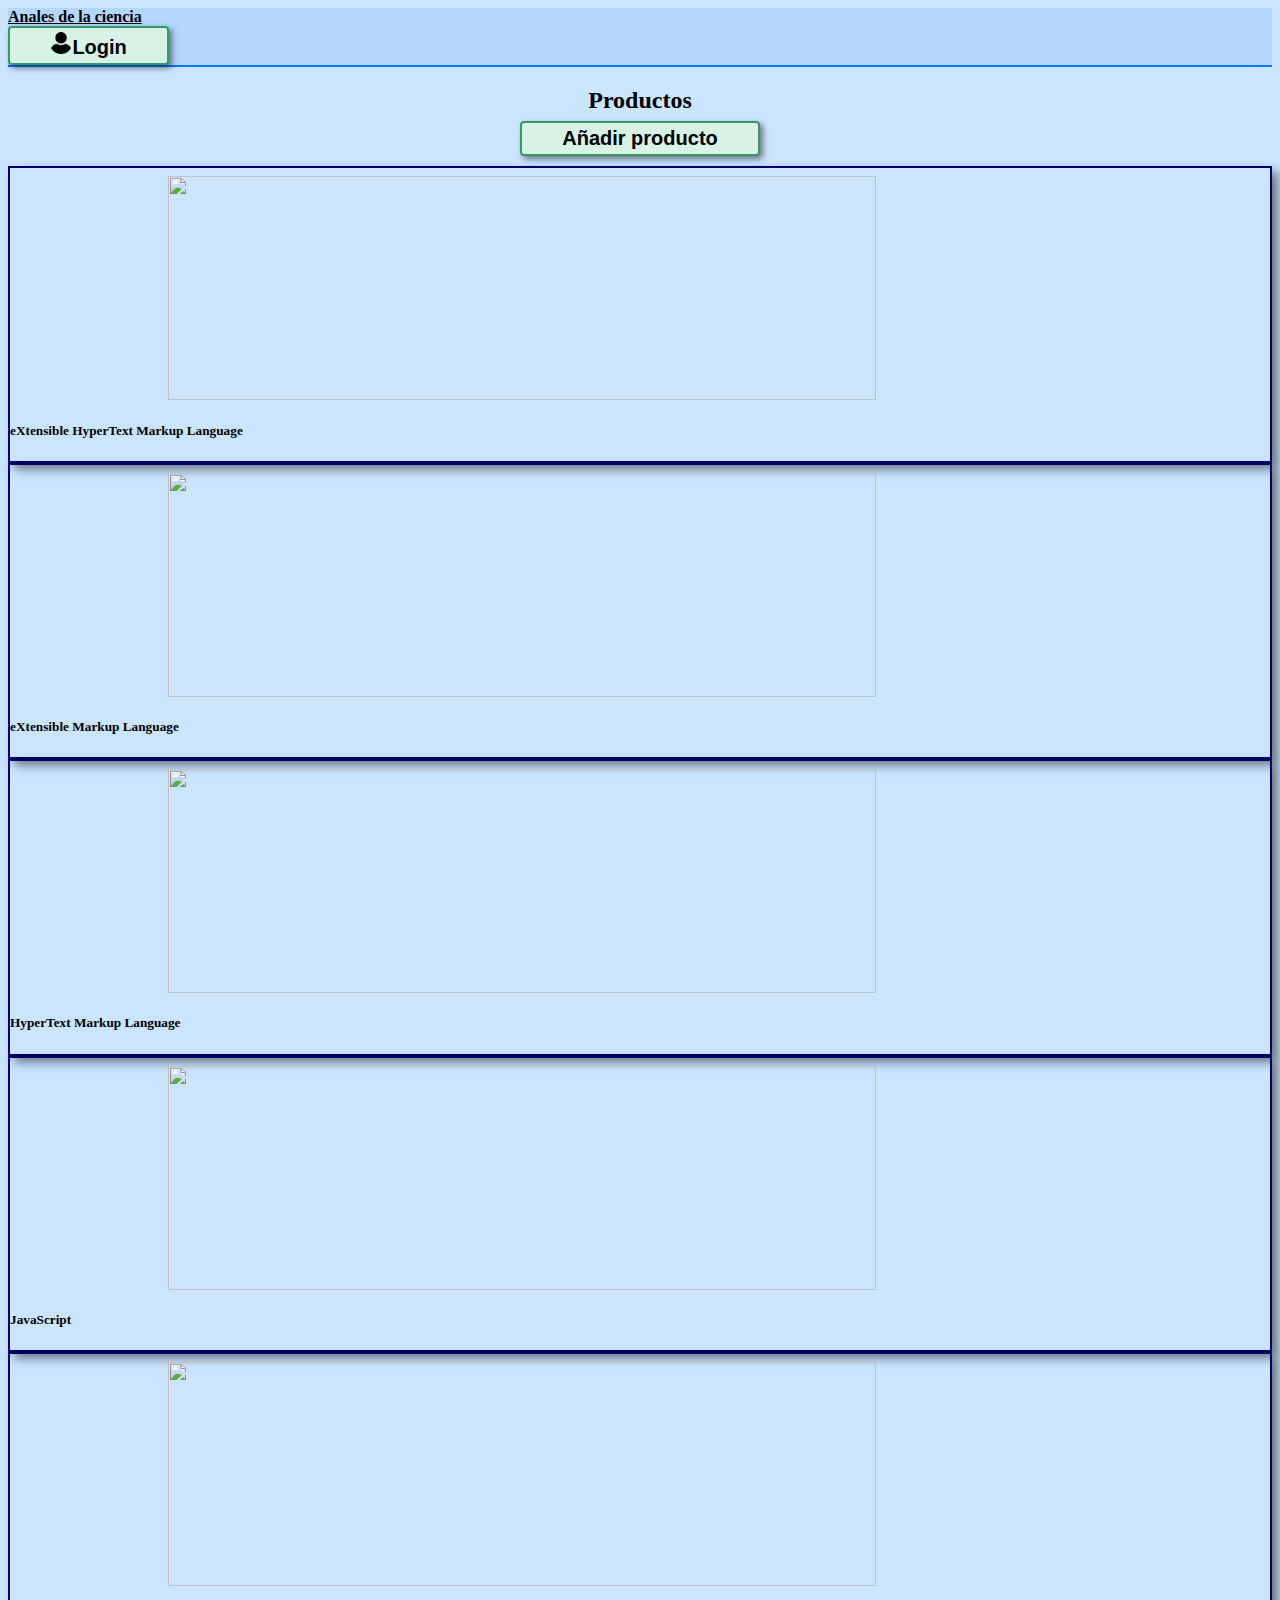
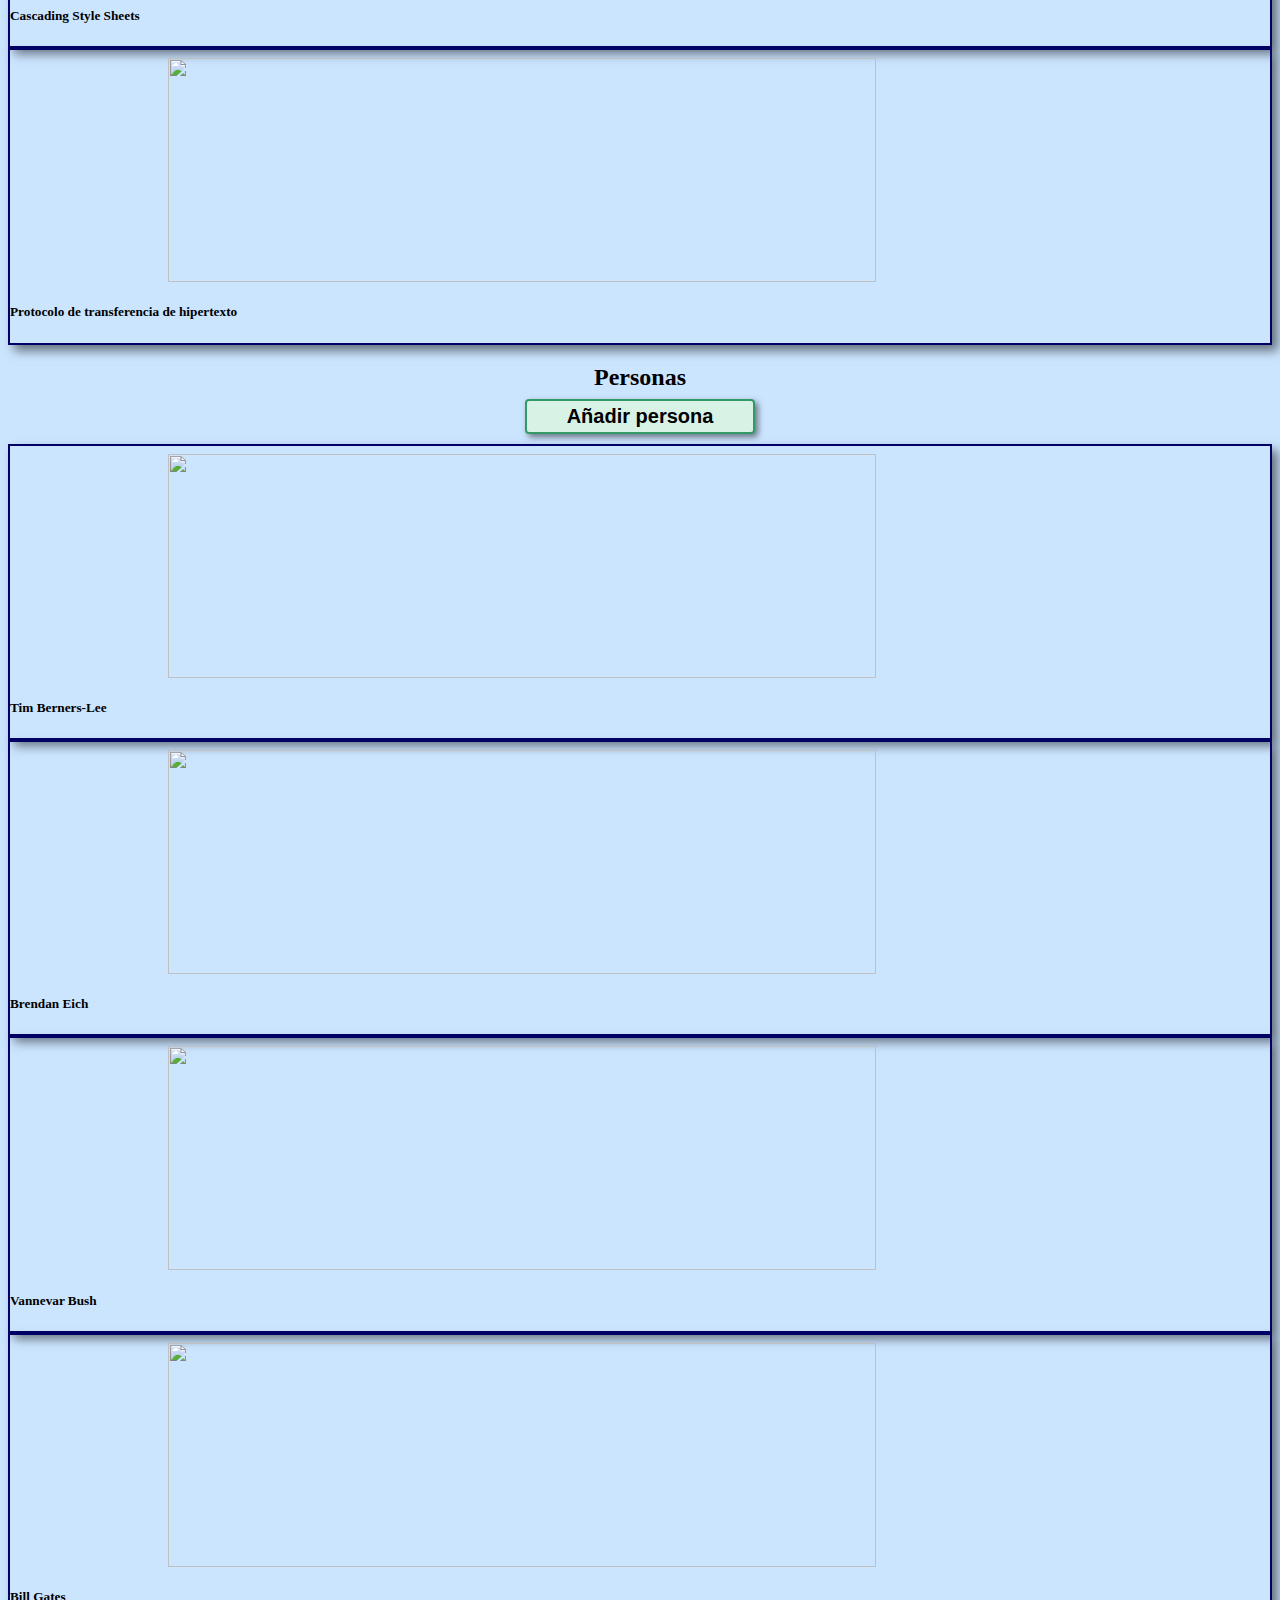
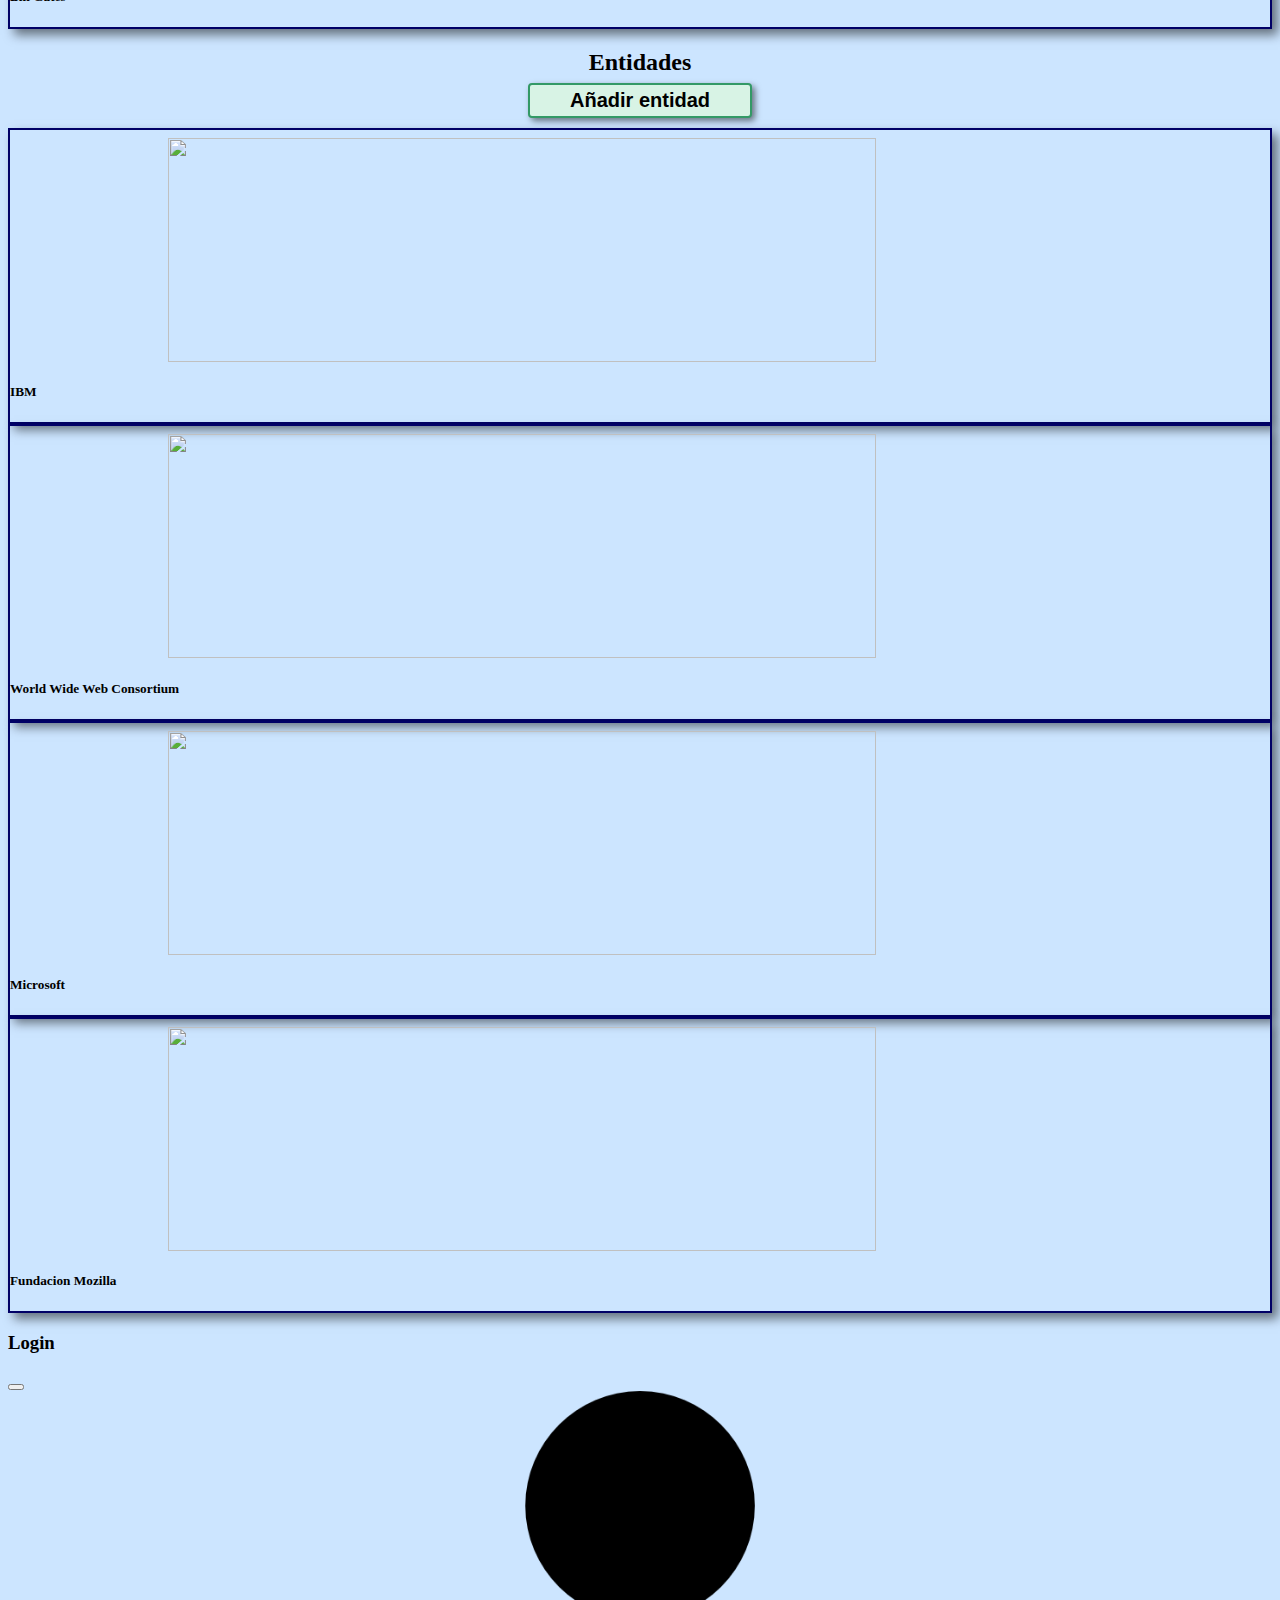
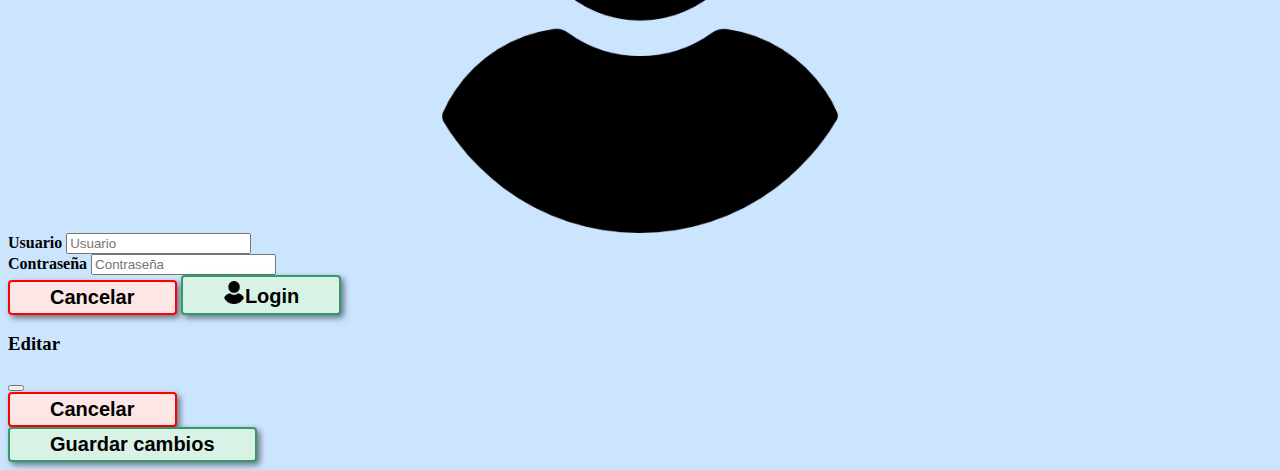
==== index.html @ 4d508153 "borrada una carpeta" ====
<!doctype html>
<html>

<head>
    <title>Practica_Frontend</title>
    <meta charset="UTF-8">
    <meta name="viewport" content="width=device-width, initial-scale=1.0">
    <link href="https://cdn.jsdelivr.net/npm/bootstrap@5.0.0-beta3/dist/css/bootstrap.min.css" rel="stylesheet"
        integrity="sha384-eOJMYsd53ii+scO/bJGFsiCZc+5NDVN2yr8+0RDqr0Ql0h+rP48ckxlpbzKgwra6" crossorigin="anonymous">
    <link rel="stylesheet" href="style.css">
</head>

<body>
    <nav class="navbar barra_nav">
        <div class="container-lg">
            <a class="navbar-brand fs-1" id="titulo" href="index.html">Anales de la ciencia</a>
            <button type="button" id="loginNav" class="btn loginbtn" data-bs-toggle="modal"
                data-bs-target="#modalLogin">
                <img src="iconos/user.png" class="me-2">Login</button>
            <button type="button" id="logout" class="btn red logout">Logout</button>
        </div>
    </nav>

    <div class="container-lg mt-2" id="contenedor">
        <div class="row align-items-start g-4">
            <div class="col-md-4">
                <h2 class="subtitulo">Productos</h2>
                <button type="button" id="btnProducto" class="btn crear" data-bs-toggle='modal'
                    data-bs-target='#modalFormulario' onclick="crear(this.id);">Añadir producto</button>
                <div id="productos">
                </div>
            </div>
            <div class="col-md-4">
                <h2 class="subtitulo">Personas</h2>
                <button type="button" id="btnPersona" class="btn crear" data-bs-toggle='modal'
                    data-bs-target='#modalFormulario' onclick="crear(this.id);">Añadir persona</button>
                <div id="personas">
                </div>
            </div>
            <div class="col-md-4">
                <h2 class="subtitulo">Entidades</h2>
                <button type="button" id="btnEntidad" class="btn crear" data-bs-toggle='modal'
                    data-bs-target='#modalFormulario' onclick="crear(this.id);">Añadir entidad</button>
                <div id="entidades">
                </div>
            </div>
        </div>
    </div>

    <div class="container-lg mt-2" id="modales">
        <div id="modalLogin" class="modal fade">
            <div class="modal-dialog modal-dialog-centered">
                <div class="modal-content">
                    <div class="modal-header">
                        <h3 class="modal-title">Login</h3>
                        <button type="button" class="btn-close" data-bs-dismiss="modal"></button>
                    </div>
                    <form class="modal-body">
                        <div class="mb-2">
                            <img class="loginImg" src="iconos/user.png" class="me-2">
                        </div>
                        <div class="mb-2">
                            <label for="usuario" class="form-label">Usuario</label>
                            <input type="text" class="form-control" placeholder="Usuario" id="usuario">
                        </div>
                        <div class="mb-2">
                            <label for="pwd" class="form-label">Contraseña</label>
                            <input type="password" class="form-control" placeholder="Contraseña" id="pwd">
                        </div>
                        <div class="modal-footer">
                            <button type="button" class="btn red" data-bs-dismiss="modal">Cancelar</button>
                            <button type="submit" id="login" class="btn loginbtn" data-bs-dismiss="modal"><img
                                    src="iconos/user.png" class="me-2">Login</button>
                        </div>
                    </form>
                </div>
            </div>
        </div>

        <div id="modalFormulario" class="modal fade">
            <div class="modal-dialog modal-dialog-centered">
                <div class="modal-content">
                    <div class="modal-header">
                        <h3 class="modal-title" id="modalFormTitulo">Editar</h3>
                        <button type="button" class="btn-close" data-bs-dismiss="modal"></button>
                    </div>
                    <form id="mBodyFormulario" class="modal-body">

                    </form>
                    <div class="modal-footer">
                        <button type="button" class="btn red" data-bs-dismiss="modal">Cancelar</button>
                        <div id="save">
                            <button type="submit" id="guardarCambios" class="btn loginbtn" data-bs-dismiss="modal">
                                Guardar cambios</button>
                        </div>
                    </div>
                </div>
            </div>
        </div>
    </div>

    <script src="https://cdn.jsdelivr.net/npm/bootstrap@5.0.0-beta3/dist/js/bootstrap.bundle.min.js"
        integrity="sha384-JEW9xMcG8R+pH31jmWH6WWP0WintQrMb4s7ZOdauHnUtxwoG2vI5DkLtS3qm9Ekf" crossorigin="anonymous">
    </script>
    <script src="./javascript/carga.js"></script>
    <script src="./javascript/login.js"></script>
    <script src="./javascript/borrar.js"></script>
    <script src="/javascript/crearFormulario.js"></script>
</body>

</html>
---- style.css ----
body {
    background-color: #cce5ff;
}

h2 {
    font-weight: bolder;
}

a:hover {
    color: black;
}

.subtitulo {
    text-align: center;
    margin-bottom: 0.3em;
}

.barra_nav {
    background-color: #b3d7ff;
    border-bottom: 2px solid #0077ff;
}

.navbar-brand {
    color: black;
    font-weight: bold;
}

button>img {
    width: 1.4rem;
}

.card>img {
    width: 75%;
    height: 17.5vw;
    object-fit: cover;
    display: block;
    margin: 0.5em auto 0.3em auto;
}

.red,
.editar,
.loginbtn,
.crear {
    border: 2px solid;
    border-radius: 4px;
    color: black;
    font-weight: bold;
    box-shadow: 3px 3px 6px rgba(0, 0, 0, 0.5);
    padding: 0.2em 2em;
    font-size: 1.25rem;
}

.loginbtn,
.editar,
.crear {
    border-color: #339966;
    background-color: #d8f3e5;
}

.red {
    border-color: red;
    background-color: #ffe6e6;
}

.crear {
    display: block;
    margin: 0 auto 0.5em auto;
}

.red:hover {
    background-color: #ffb3b3;
}

.editar:hover,
.loginbtn:hover {
    background-color: #66cc99;
}

.loginImg {
    display: block;
    margin-left: auto;
    margin-right: auto;
    width: 35%;
}

.form-label {
    font-weight: bold;
    color: black;
}

.btn-close:hover {
    color: black;
    background-color: lightgray;
}

.botonesObjeto {
    display: none;
    flex-direction: row;
    justify-content: space-around;
}

.logout {
    display: none;
}

.card {
    border: 2px solid #000066;
    box-shadow: 6px 6px 10px rgba(0, 0, 0, 0.5);
}

#mBodyFormulario label,
#mBodyFormulario h4 {
    text-transform: capitalize;
}

@media only screen and (max-width: 768px) {
    .card>img {
        width: 100%;
        object-fit: contain;
    }

    .card {
        margin: 0 10%;
    }
}

@media only screen and (max-width: 1000px) and (min-width:768px) {

    .red,
    .editar {
        padding: 0.2em 1em;
        font-size: 1rem;
    }
}
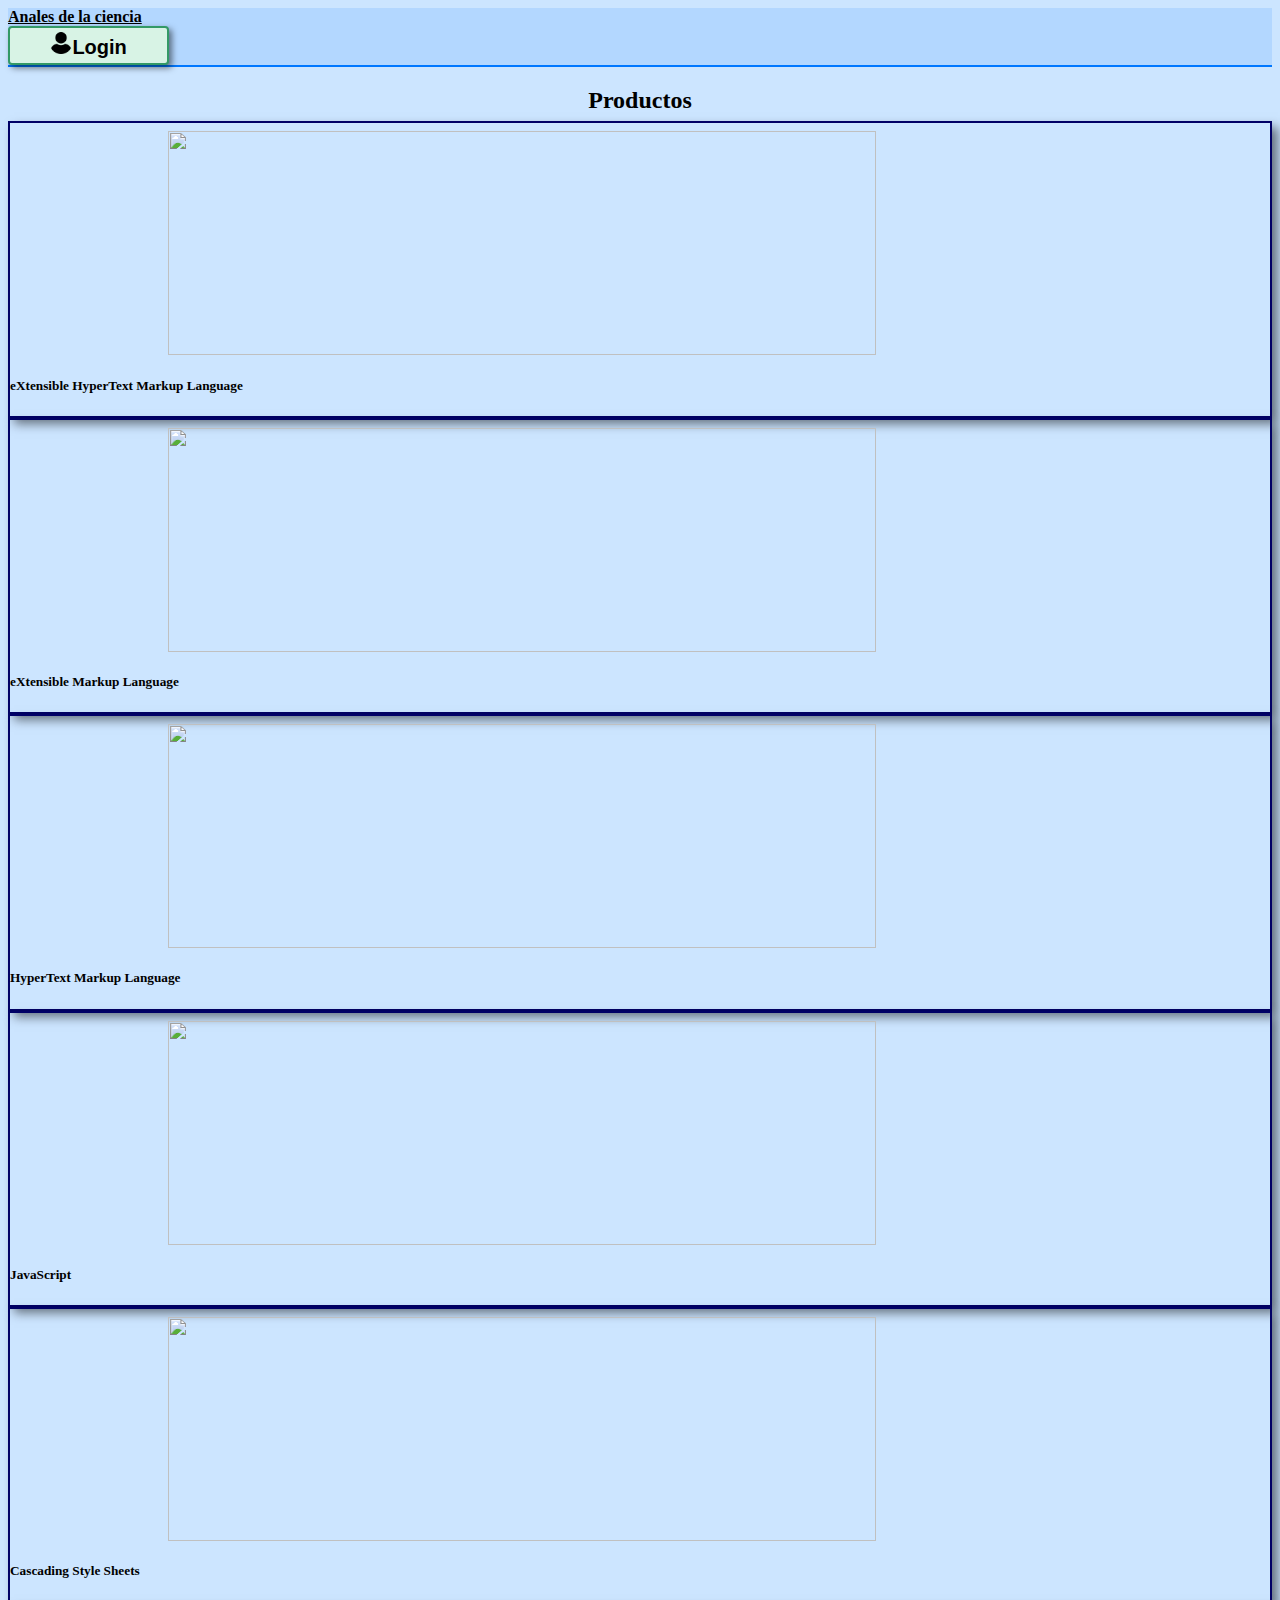
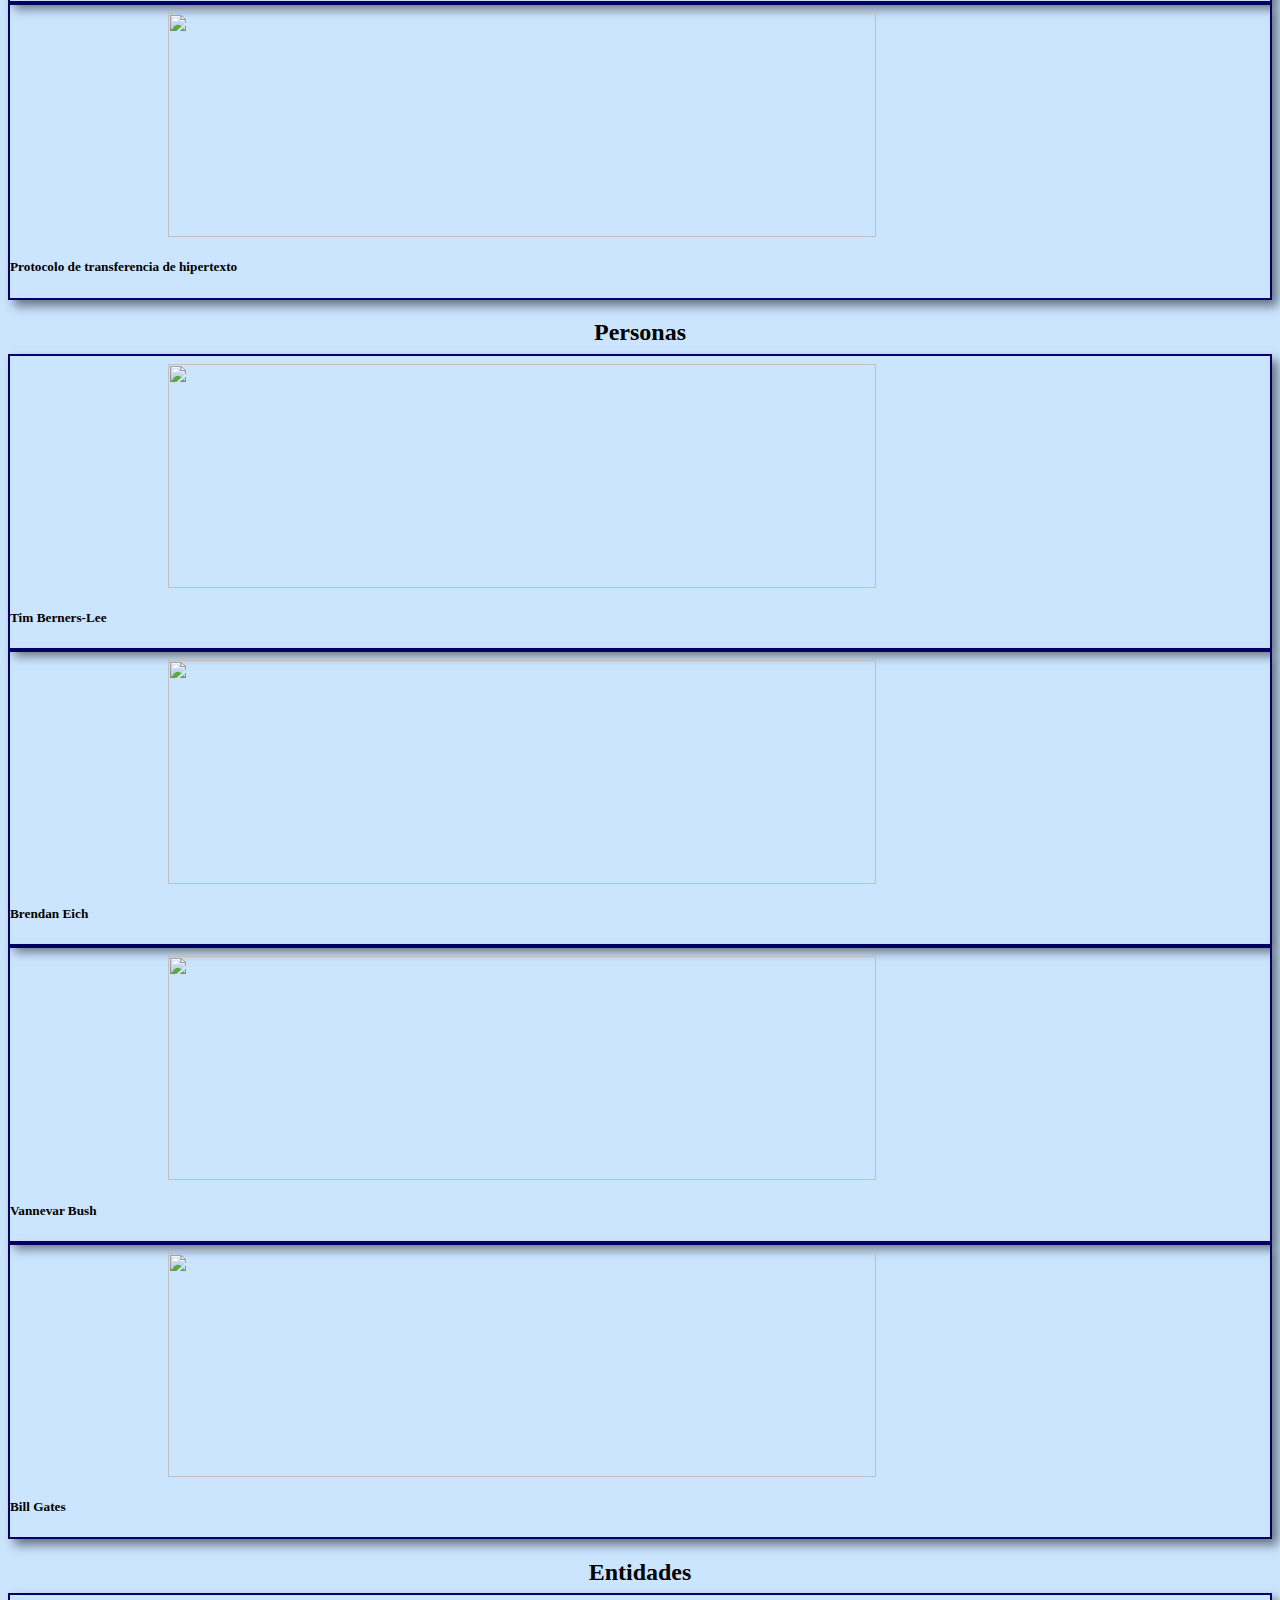
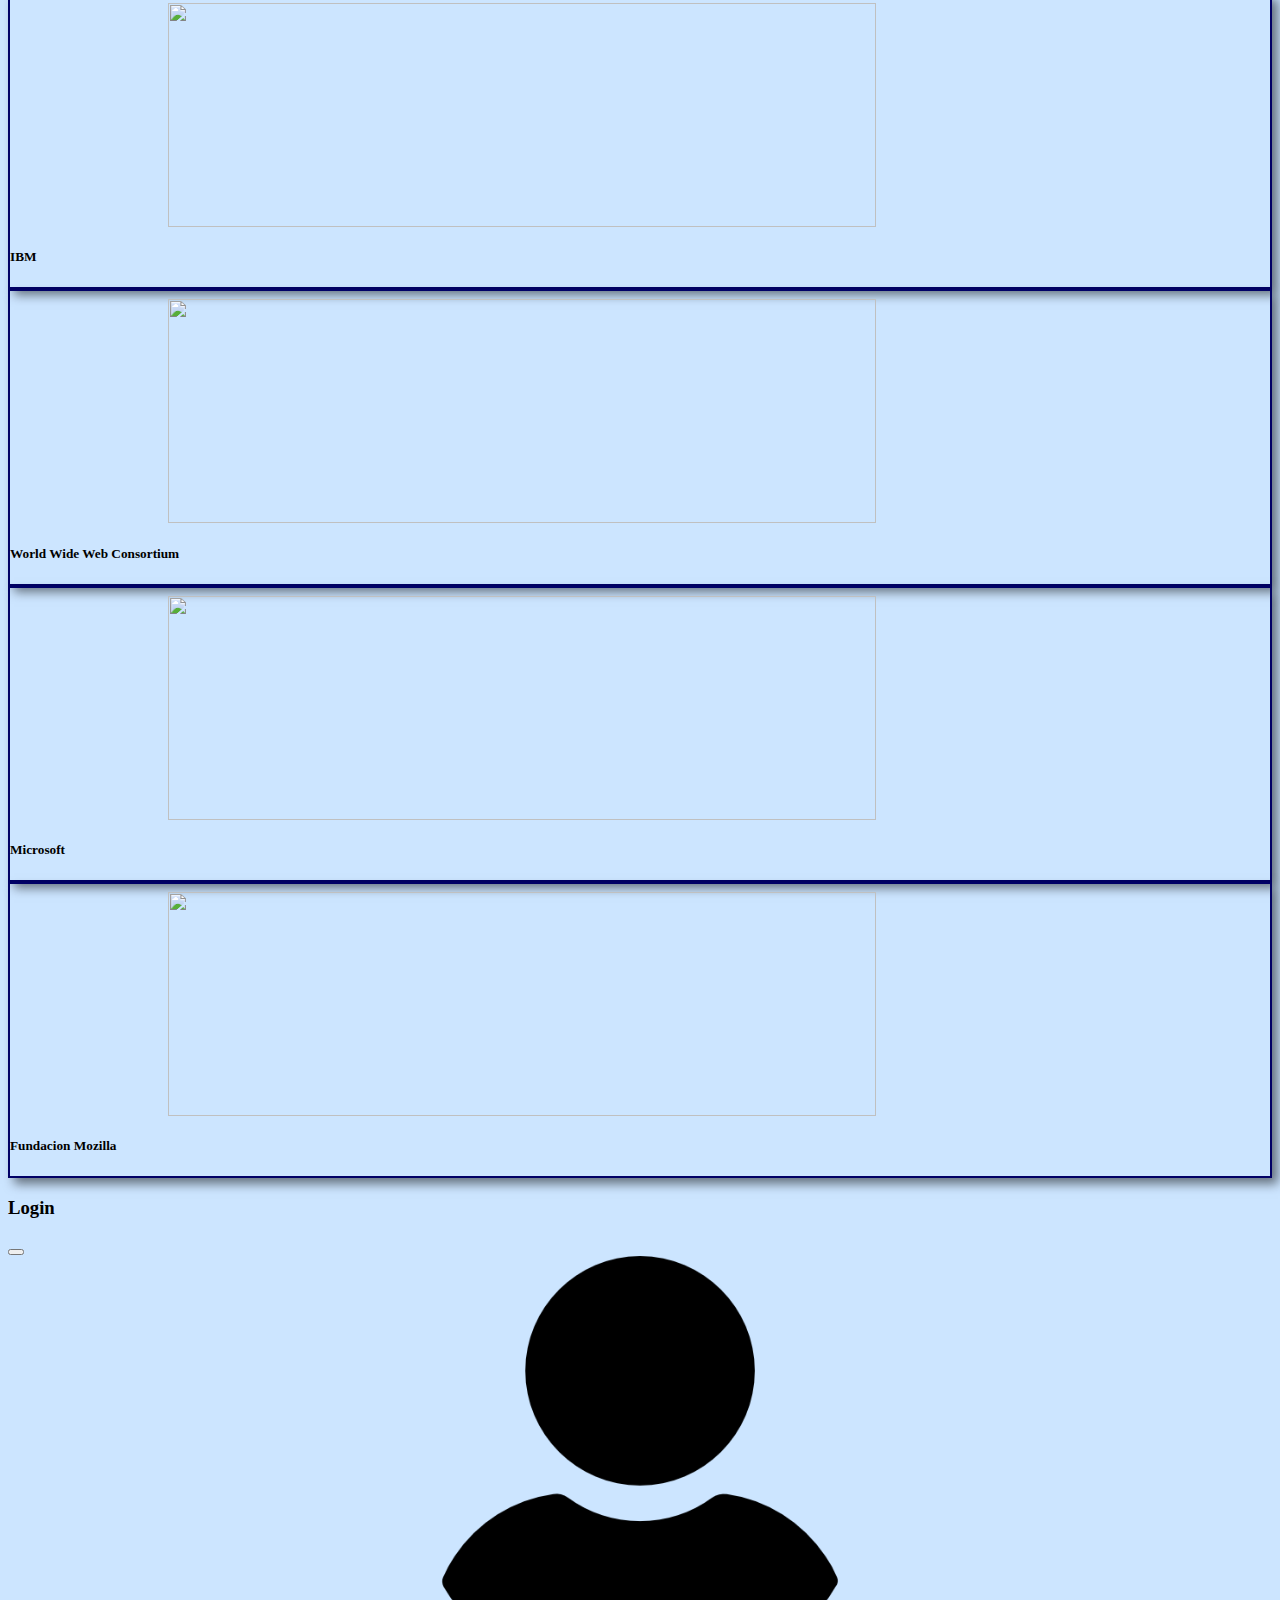
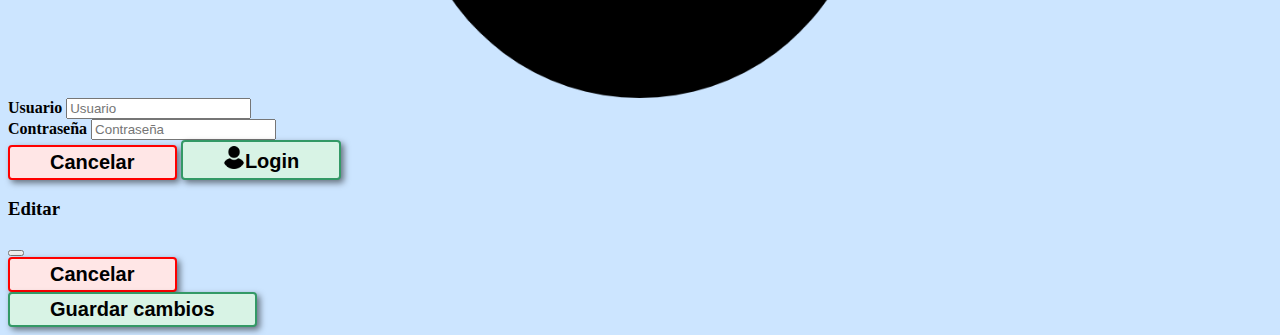
==== commit 3a4aff21: "Borrar c'odigo innecesario y ajustar variables" ====
--- a/index.html
+++ b/index.html
@@ -84,16 +84,16 @@
                         <h3 class="modal-title" id="modalFormTitulo">Editar</h3>
                         <button type="button" class="btn-close" data-bs-dismiss="modal"></button>
                     </div>
-                    <form id="mBodyFormulario" class="modal-body">
-
+                    <form class="modal-body">
+                        <div id="mBodyFormulario"></div>
+                        <div id="mFooter2" class="modal-footer">
+                            <button type="button" class="btn red" data-bs-dismiss="modal">Cancelar</button>
+                            <div id="save">
+                                <button type="submit" id="guardarCambios" class="btn loginbtn" data-bs-dismiss="modal">
+                                    Guardar cambios</button>
+                            </div>
+                        </div>
                     </form>
-                    <div class="modal-footer">
-                        <button type="button" class="btn red" data-bs-dismiss="modal">Cancelar</button>
-                        <div id="save">
-                            <button type="submit" id="guardarCambios" class="btn loginbtn" data-bs-dismiss="modal">
-                                Guardar cambios</button>
-                        </div>
-                    </div>
                 </div>
             </div>
         </div>
@@ -104,8 +104,9 @@
     </script>
     <script src="./javascript/carga.js"></script>
     <script src="./javascript/login.js"></script>
+    <script src="/javascript/crearFormulario.js"></script>
     <script src="./javascript/borrar.js"></script>
-    <script src="/javascript/crearFormulario.js"></script>
+    <script src="javascript/showD.js"></script>
 </body>
 
 </html>--- a/style.css
+++ b/style.css
@@ -1,3 +1,8 @@
+:root {
+    --displayCrear: block;
+
+}
+
 body {
     background-color: #cce5ff;
 }
@@ -63,7 +68,7 @@
 }
 
 .crear {
-    display: block;
+    display: var(--displayCrear);
     margin: 0 auto 0.5em auto;
 }
 
@@ -108,9 +113,17 @@
     box-shadow: 6px 6px 10px rgba(0, 0, 0, 0.5);
 }
 
+.imagen {
+    cursor: pointer;
+}
+
 #mBodyFormulario label,
 #mBodyFormulario h4 {
     text-transform: capitalize;
+}
+
+.datos {
+    overflow: hidden;
 }
 
 @media only screen and (max-width: 768px) {
@@ -127,7 +140,8 @@
 @media only screen and (max-width: 1000px) and (min-width:768px) {
 
     .red,
-    .editar {
+    .editar,
+    .loginbtn {
         padding: 0.2em 1em;
         font-size: 1rem;
     }
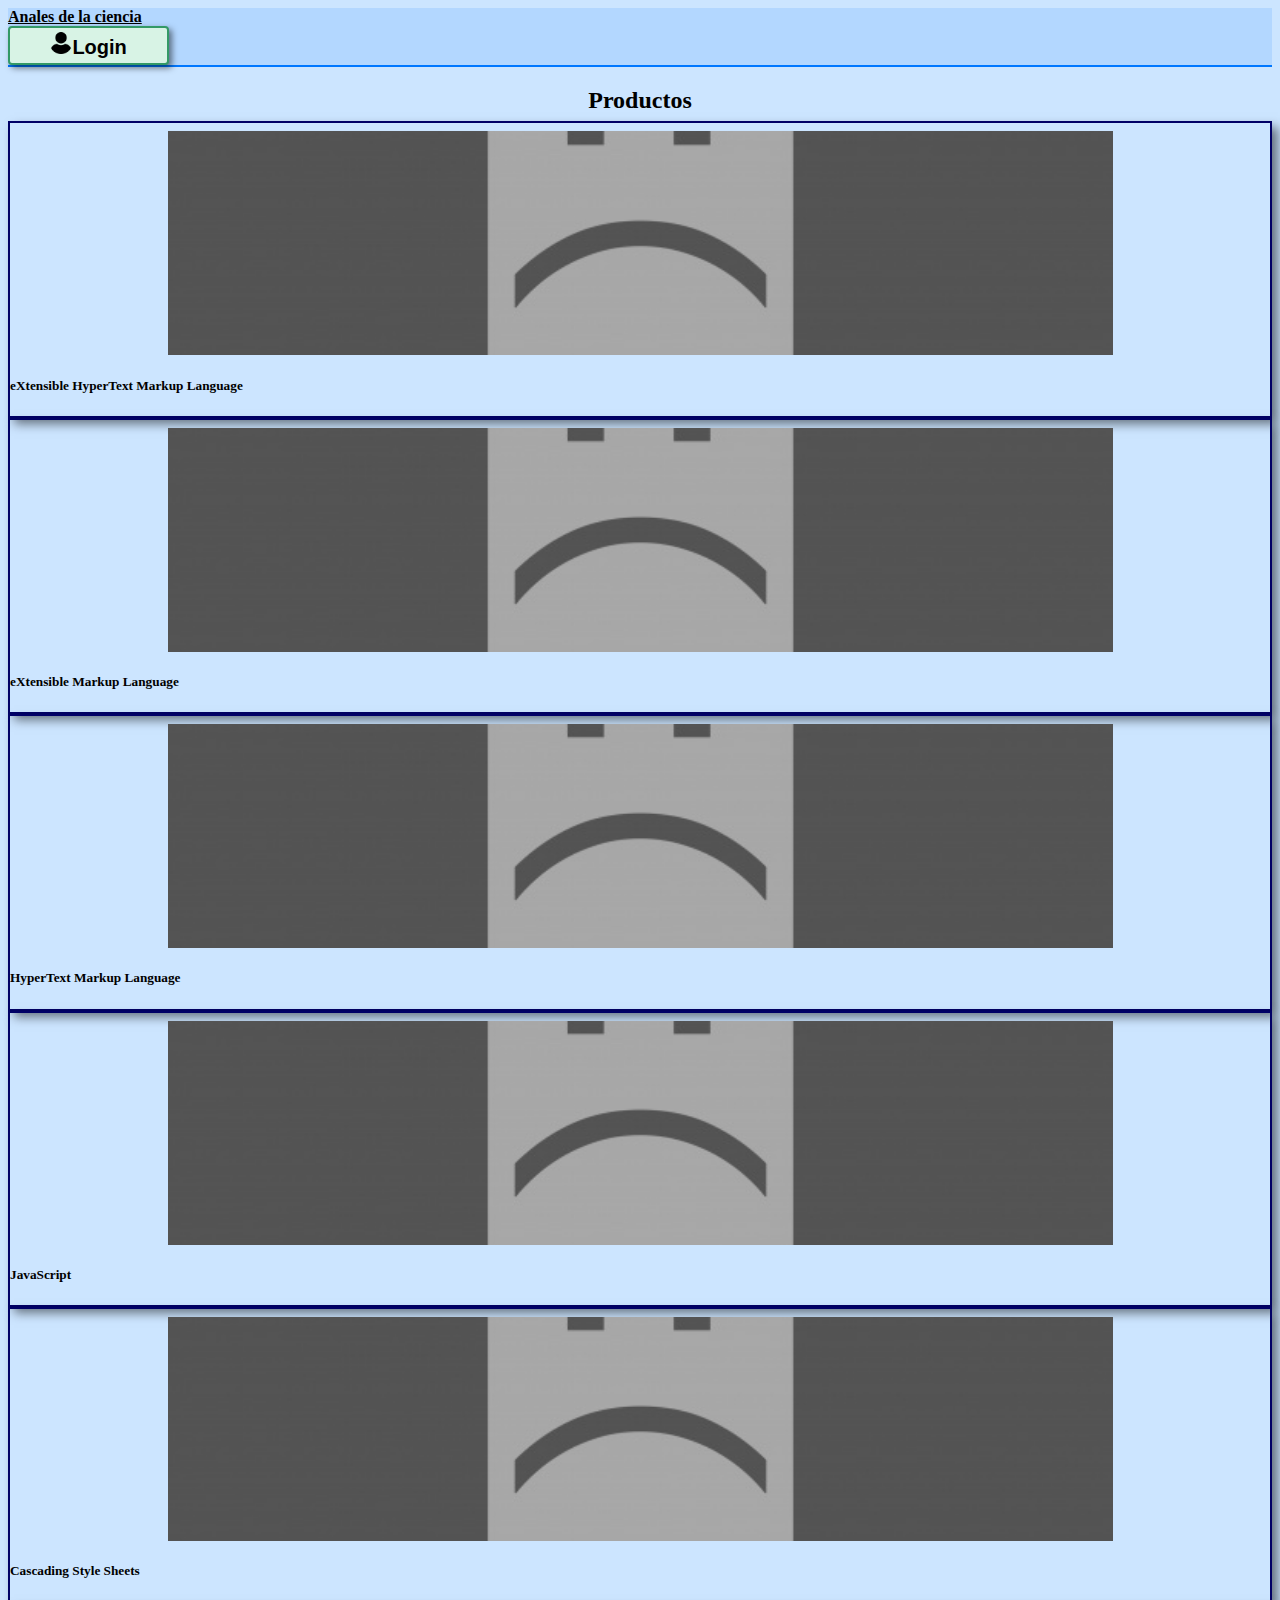
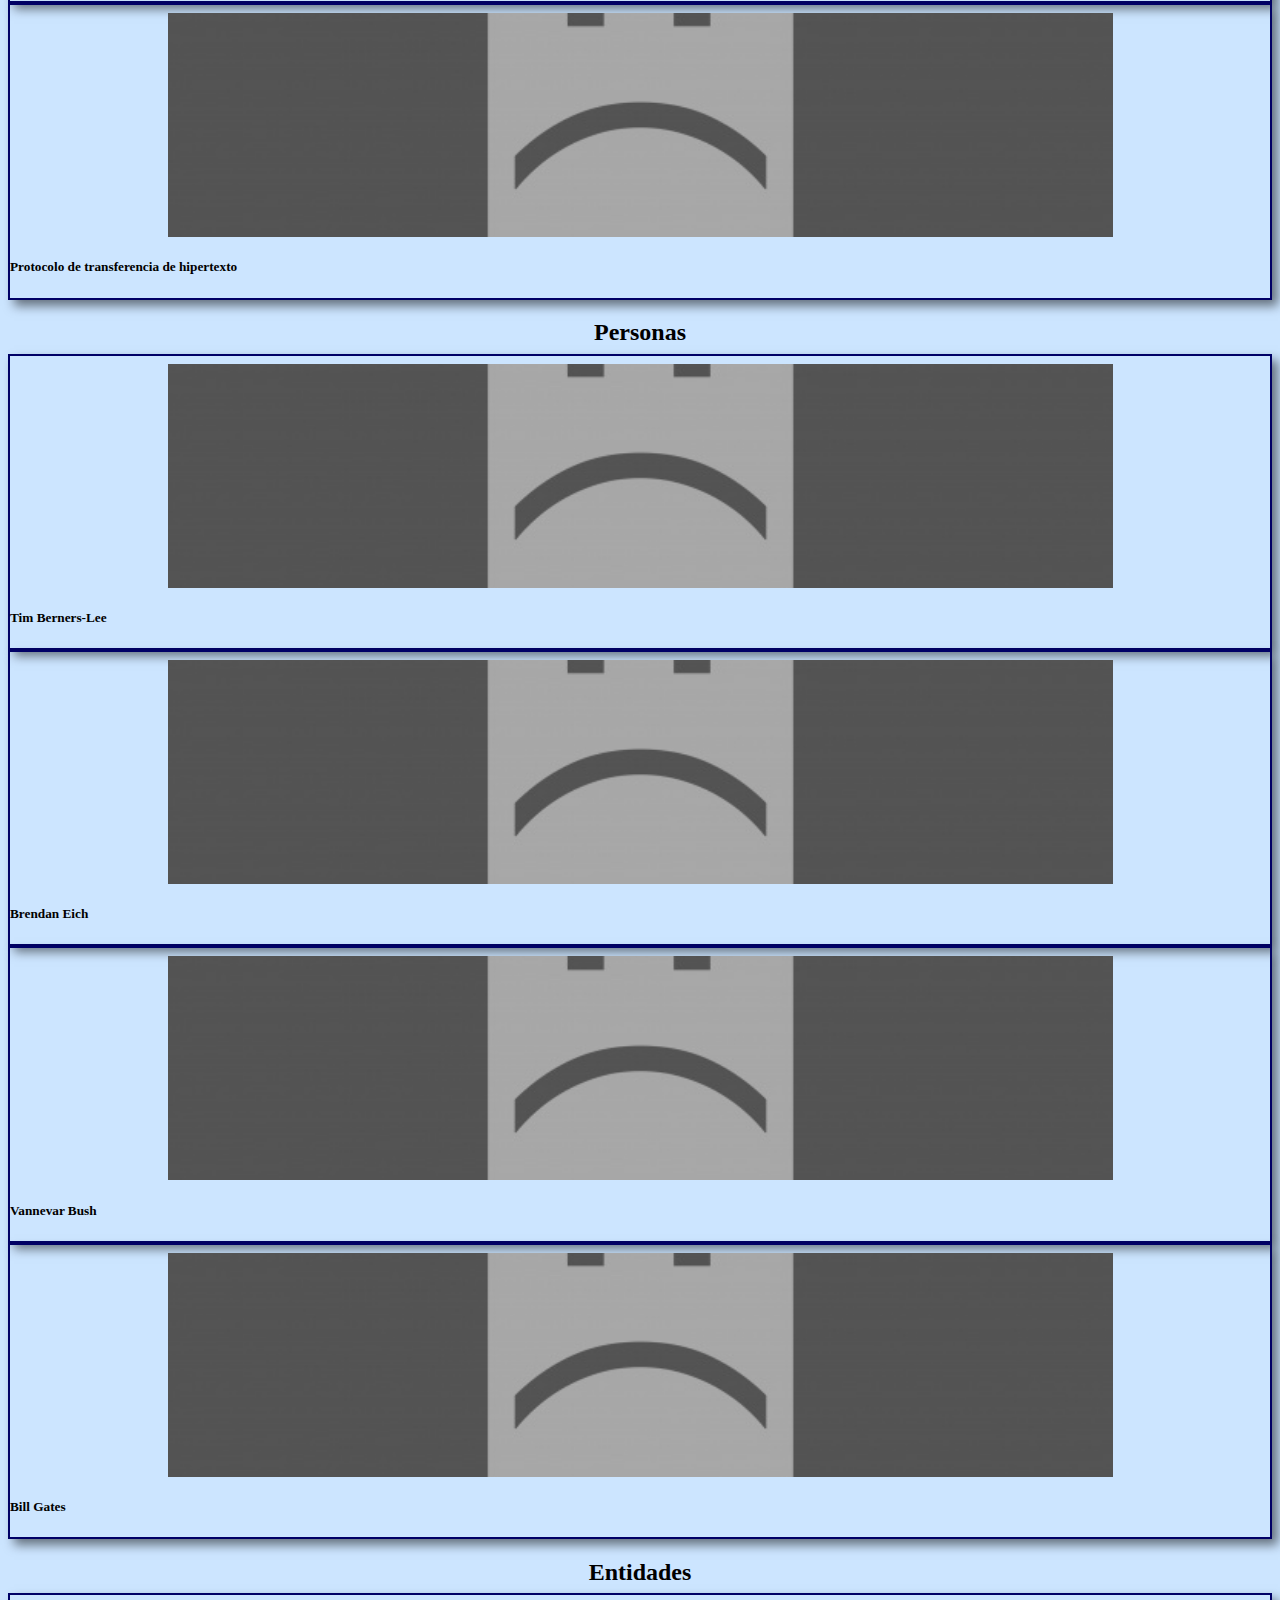
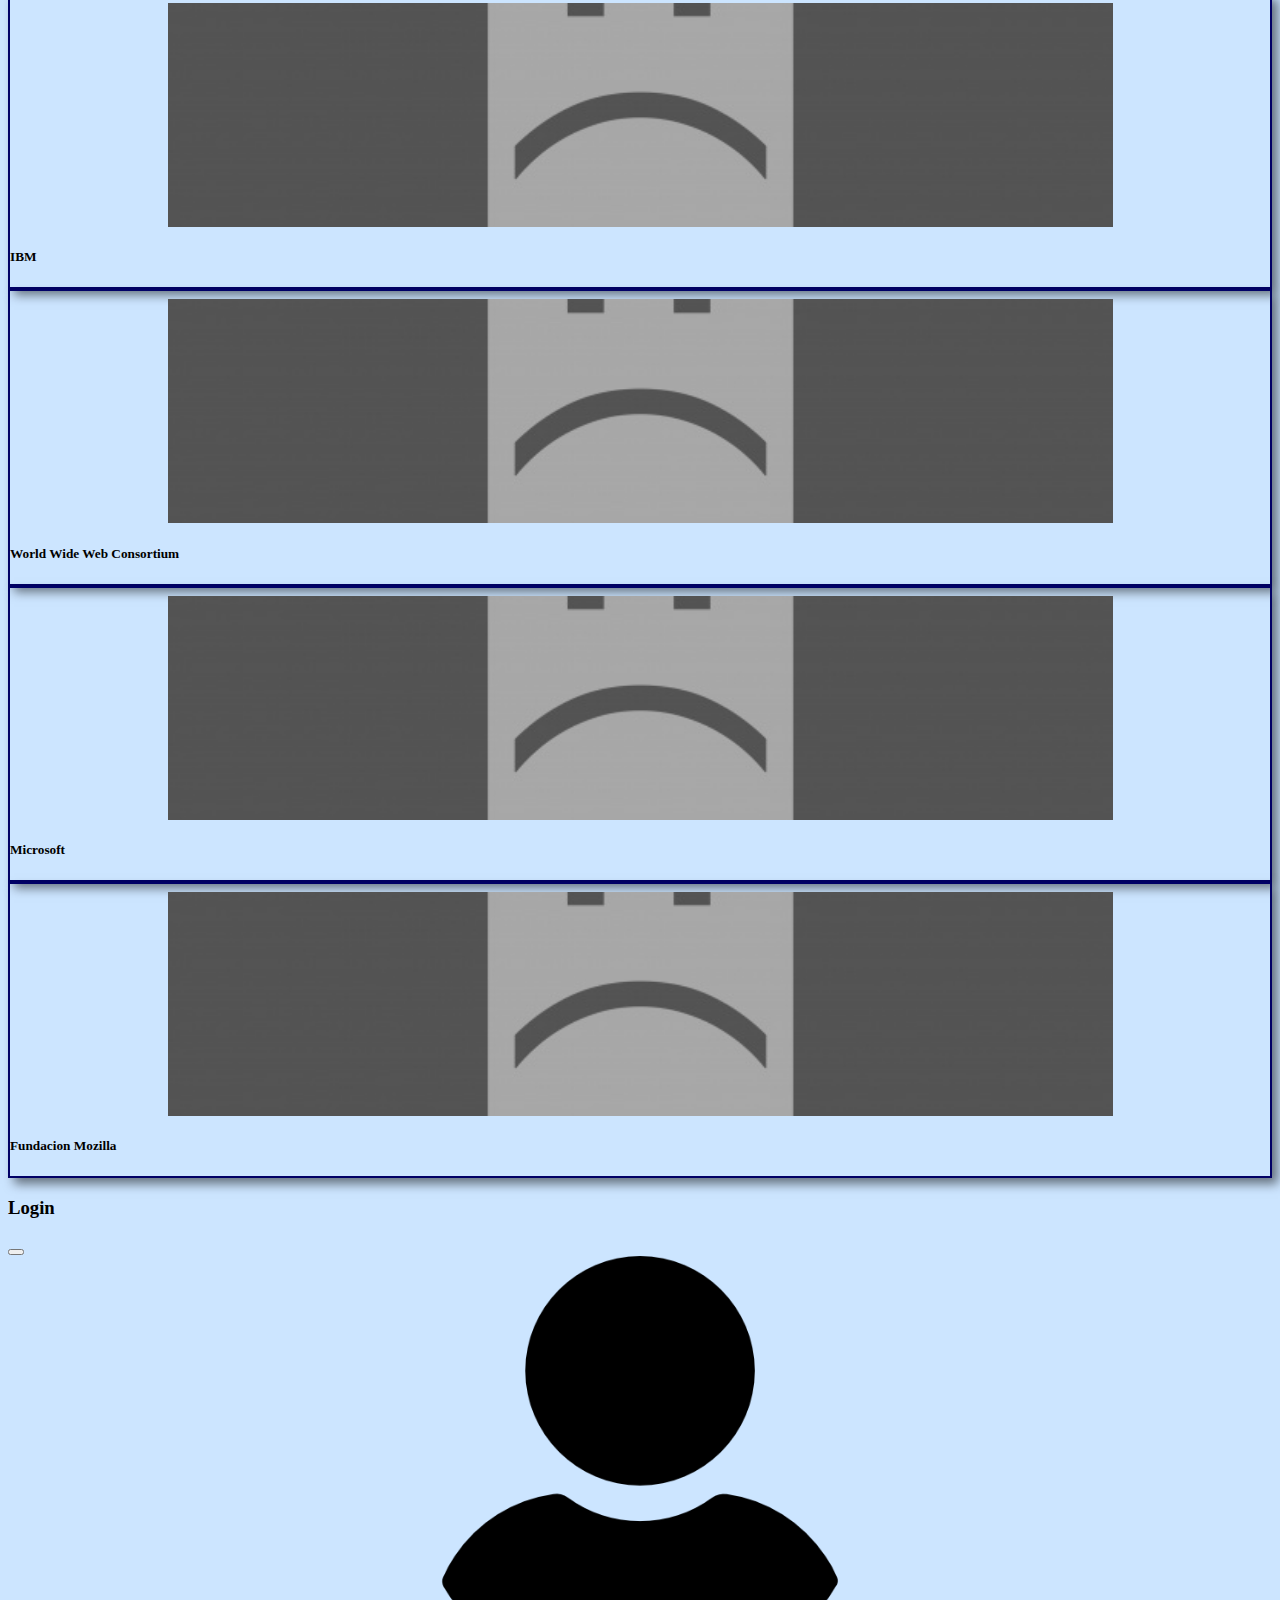
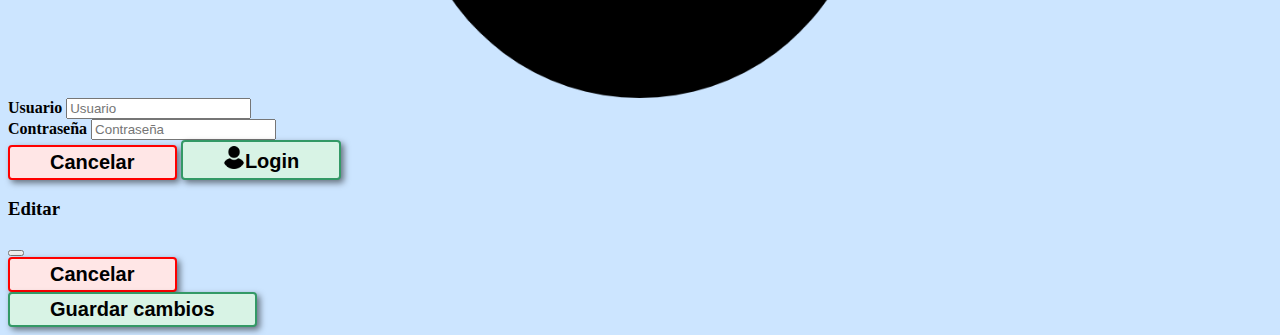
==== commit 3ee20477: "cambios de nombres de atributos" ====
--- a/index.html
+++ b/index.html
@@ -27,21 +27,21 @@
                 <h2 class="subtitulo">Productos</h2>
                 <button type="button" id="btnProducto" class="btn crear" data-bs-toggle='modal'
                     data-bs-target='#modalFormulario' onclick="crear(this.id);">Añadir producto</button>
-                <div id="productos">
+                <div id="productosCol">
                 </div>
             </div>
             <div class="col-md-4">
                 <h2 class="subtitulo">Personas</h2>
                 <button type="button" id="btnPersona" class="btn crear" data-bs-toggle='modal'
                     data-bs-target='#modalFormulario' onclick="crear(this.id);">Añadir persona</button>
-                <div id="personas">
+                <div id="personasCol">
                 </div>
             </div>
             <div class="col-md-4">
                 <h2 class="subtitulo">Entidades</h2>
                 <button type="button" id="btnEntidad" class="btn crear" data-bs-toggle='modal'
                     data-bs-target='#modalFormulario' onclick="crear(this.id);">Añadir entidad</button>
-                <div id="entidades">
+                <div id="entidadesCol">
                 </div>
             </div>
         </div>
